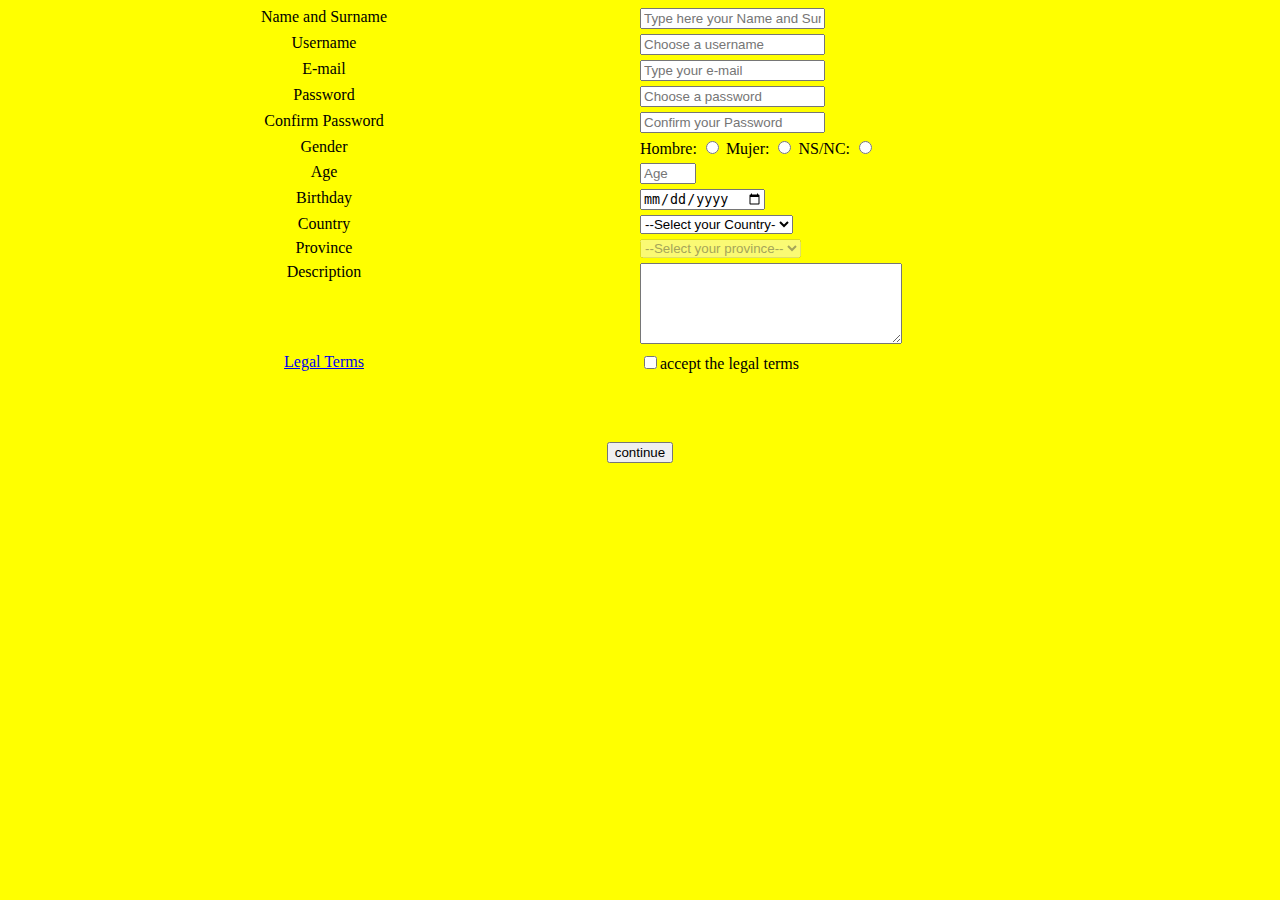
==== BT/FORM.html @ f03bf88a "adancing in my BT" ====
<!DOCTYPE html>
<html lang="en">
<head>
    <meta charset="UTF-8">
    <title>Register Form</title>
    
    <link rel="stylesheet" href="css/myStyleSheet.css" type="text/css">
    
</head>


<body>
  <!-- ((div[class=""])>div[class="wrapper"])*3 -->
  
  <div class="header"></div>
      <div class="wrapper"></div>
  
  <div class="main"></div>
      <div class="wrapper"></div>
  
   
            <form action="SIGN-IN.html" method="post">
   
  
  <!-- ((div[class="left-col"]>label[for])+div[class="right-col"]>input)*10 -->
  
<div class="left-col">
    <label for="Name and Surname">Name and Surname</label>
</div>
<div class="right-col">
    <input type="text" name="Name and Surname" id="Name and Surname" placeholder="Type here your Name and Surname" required />
</div>

<div class="left-col">
    <label for="Username">Username</label>
</div>
<div class="right-col">
    <input type="text" name="Username" id="Username" placeholder="Choose a username" required />
</div>

<div class="left-col">
    <label for="E-mail">E-mail</label>
</div>
<div class="right-col">
    <input type="email" name="E-mail" id="E-mail" placeholder="Type your e-mail" maxlength="255" required />
</div>

<div class="left-col">
    <label for="Password">Password</label>
</div>
<div class="right-col">
    <input type="password" name="Password" id="Password" placeholder="Choose a password" maxlength="20" required />
</div>

<div class="left-col">
    <label for="Confirm Password">Confirm Password</label>
</div>
<div class="right-col"><input type="password" name="Confirm Password" id="Confirm Password" placeholder="Confirm your Password" maxlength="20" required />
</div>

<div class="left-col">
    <label for="GenderN">Gender</label>
</div>
<div class="right-col">
    Hombre: <input type="radio" name="Gender" id="GenderM" value="M" />
    Mujer: <input type="radio" name="Gender" id="GenderF" value="F" />
    NS/NC: <input type="radio" name="Gender" id="N" value="N" />
</div>

<div class="left-col">
    <label for="Age">Age</label>
</div>
<div class="right-col">
    <input type="number" name="Age" id="Age" min="18" max="99" placeholder="Age" required />
</div>

<div class="left-col">
    <label for="Birthday">Birthday</label>
</div>
<div class="right-col">
    <input type="date" />
</div>

<div class="left-col">
    <label for="Country">Country</label>
</div>
<div class="right-col">
    <select name="Country" id="Country">
        <!-- option[value=$]*5 -->
        <option value="0">--Select your Country-</option>
        <option value="1">P1</option>
        <option value="2">P2</option>
        <option value="3">P3</option>
        <option value="4">P4</option>
        <option value="5">P5</option>
    </select>
</div>

<div class="left-col">
    <label for="Province">Province</label>
</div>
<div class="right-col">
    <select name="Province" id="Province" disabled>
        <option value="0">--Select your province--</option>
        <option value="1">P1</option>
        <option value="2">P2</option>
    </select>
</div>

<div class="left-col">
    <label for="Description">Description</label>
</div>
<div class="right-col">
    <textarea name="Description" id="Description" placeholder="User information" cols="30" rows="5"> </textarea>
</div>

<div class="left-col">
    <label for="Terms of condition"><a href="https://es-es.facebook.com/privacy/explanation" target="_blank">Legal Terms</a></label>
</div>
<div class="right-col">
    <input type="checkbox" name="Terms of condition" id="Terms of condition" required /><span>accept the legal terms</span>
</div>

<div class="center">
    <input type="submit" value="continue" />
</div>

            </form>
   
   
   <div class="footer"></div>
      <div class="wrapper"></div>
    
</body>
</html>
---- BT/css/myStyleSheet.css ----
body{
    background-color: yellow;
}

main {
    float: left;
    width: 100%;
    margin: 45px 0;
}

main > .wrapper{
    width: 960px;
    margin: 0 auto;
}

header, footer{
    width: 100%;
    float: left;
    background-color: orange;
}

-----------------------------------------------------------------
/* Menu*/

ul.navigation {
    padding-left: 0;
    list-style-type: none;
} 

ul.navigation > li{
    display: inline-block;
    width: 24.3%;
    text-align: center;
    background-color: darkblue;
    transition: background-color 2s;
}

ul.navigation > li:hover{
    background-color: skyblue;
    width:25%;
}

/*
    a:link
    a:visited
    a:hover
    a:active
*/
ul.navigation > li > a,
ul.navigation > li > a:visited{
    color: yellow;
}

/* Cuando pasee el ratón por el enlace quiero que su padre cambie su color de fondo  */
ul.navigation > li:hover > a{
    color: red;
}
-----------------------------------------------------------------
/*Formulario*/

form{
    width: 100%;
    margin-top: 5%;
}


.left-col{
    width: 50%;
    float: left;
    margin-bottom: 5px;
    text-align: center;
}

.right-col{
    width: 50%;
    float: left;
    margin-bottom: 5px;
}

.center{
    width: 100%;
    float: left;
    text-align: center;
    margin-top: 5%;
    margin-bottom: 5%;
}

------------------------------------------------------------------
/*Sign-ini*/

.text-right{
    text-align: right;
}
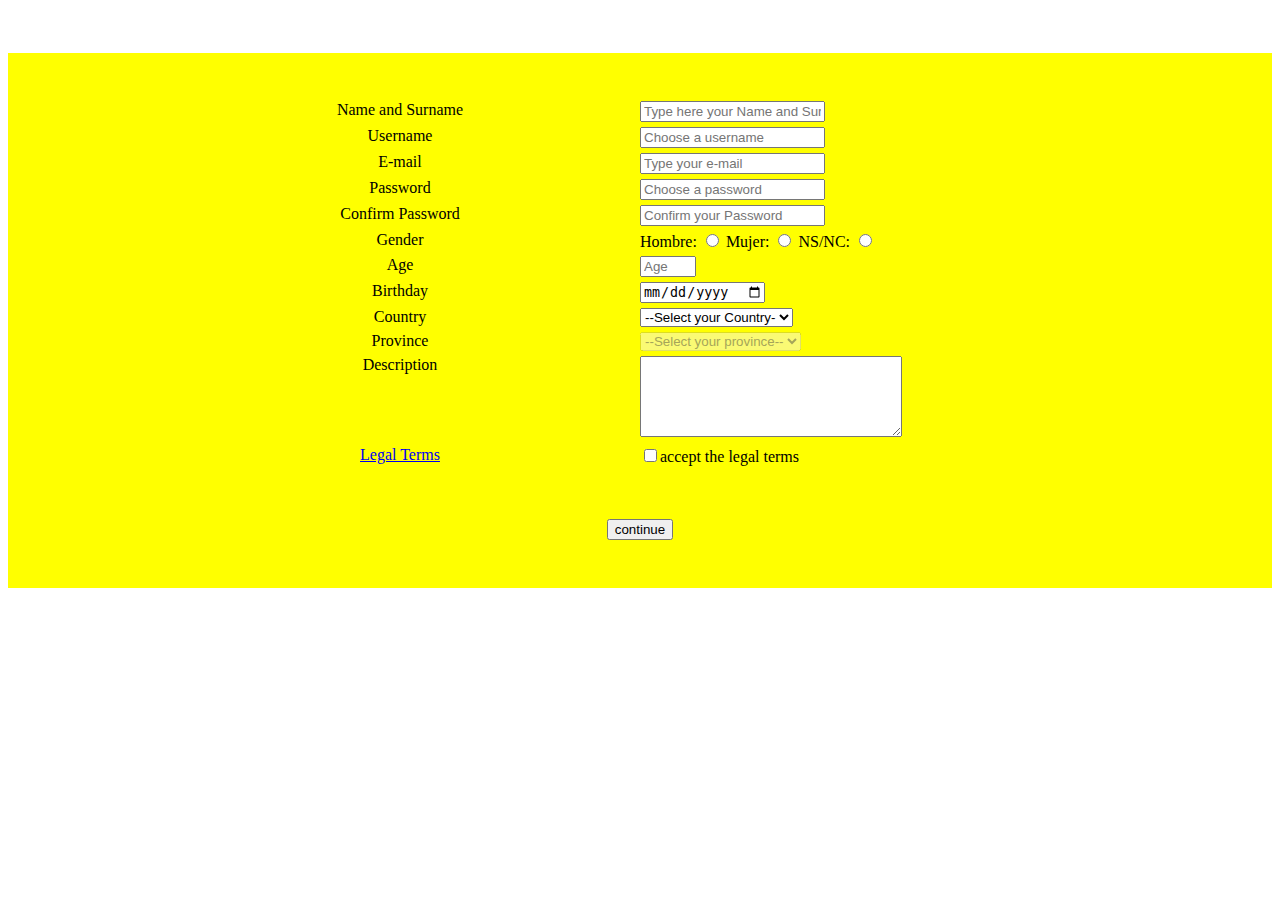
==== commit a0ff49ee: "etiquetasSemanticas" ====
--- a/BT/FORM.html
+++ b/BT/FORM.html
@@ -12,11 +12,12 @@
 <body>
   <!-- ((div[class=""])>div[class="wrapper"])*3 -->
   
-  <div class="header"></div>
+  <header>
       <div class="wrapper"></div>
+  </header>
   
-  <div class="main"></div>
-      <div class="wrapper"></div>
+  <main>
+      <div class="wrapper">
   
    
             <form action="SIGN-IN.html" method="post">
@@ -126,10 +127,12 @@
 </div>
 
             </form>
+        </div>
+</main>   
    
-   
-   <div class="footer"></div>
+  <footer>
       <div class="wrapper"></div>
+    </footer>
     
 </body>
 </html>--- a/BT/css/myStyleSheet.css
+++ b/BT/css/myStyleSheet.css
@@ -1,14 +1,15 @@
 body{
-    background-color: yellow;
+    
 }
 
 main {
     float: left;
     width: 100%;
     margin: 45px 0;
+    background-color: yellow;
 }
 
-main > .wrapper{
+main > div.wrapper{
     width: 960px;
     margin: 0 auto;
 }
@@ -19,44 +20,95 @@
     background-color: orange;
 }
 
------------------------------------------------------------------
-/* Menu*/
+/*-----------------------------------------------------------------
+ Menu */
 
 ul.navigation {
+    float: left;
+    width: 100%;
+    margin: 0 2%;
     padding-left: 0;
     list-style-type: none;
+    text-align: center; /* centramos el contenido del <ul> (<li>)*/
 } 
 
 ul.navigation > li{
-    display: inline-block;
-    width: 24.3%;
-    text-align: center;
+    display: inline-block; /* evita el salto de linea (inline) pero permite la distribución de bloque */
+    width: 20%; /* al ser inline-block estaban ocupando el tamaño de su contenido */
+    text-align: center; /* centramos el contenido del <li> (<a>) Aunque en realidad el agent user: Chrome W10 le da una propieda webkit que hace que herede el text align del padre, luego sería inncesario*/
     background-color: darkblue;
     transition: background-color 2s;
 }
 
-ul.navigation > li:hover{
+/*
+    a(:link)
+    a:visited
+    a:hover
+    a:active
+*/
+
+ul.navigation > li.normal:hover{ /* al pasar el ratón por un contenedor <li> se cambia su bg-color y su width */
     background-color: skyblue;
     width:25%;
 }
 
-/*
-    a:link
-    a:visited
-    a:hover
-    a:active
-*/
-ul.navigation > li > a,
-ul.navigation > li > a:visited{
+ul.navigation li:hover{
+    background-color: skyblue;
+}
+
+/* Cuando pasee el ratón por el li quiero que su hijo cambie su color */
+ul.navigation li:hover > a{
     color: yellow;
 }
 
-/* Cuando pasee el ratón por el enlace quiero que su padre cambie su color de fondo  */
-ul.navigation > li:hover > a{
-    color: red;
+ul.navigation li:hover > span{
+    color: yellow;
 }
------------------------------------------------------------------
-/*Formulario*/
+
+ul.navigation li > span{
+    color: white;
+}
+
+ul.navigation li > a{
+    color: white; /* ya que si no se especifíca heredaría la propiedad del padre (contendor <li>) */
+}
+
+ul.navigation li > a:visited{
+    color: yellow;
+}
+
+
+ul.navigation li > a:hover{
+     color: darkblue;
+}
+
+
+li.drop-down {
+    height: 18px;
+    position: relative;
+}
+
+li.drop-down > ul {
+    position: absolute;
+    display: none;
+}
+
+li.drop-down > ul > li {
+    background-color: darkblue;
+}
+
+li.drop-down:hover > ul {
+    top: 18px;
+    left: 0;
+    display: block;
+    list-style-type: none;
+    padding-left: 0;
+}
+
+
+/*---
+-------------------------------------------------------------
+Formulario*/
 
 form{
     width: 100%;
@@ -85,8 +137,8 @@
     margin-bottom: 5%;
 }
 
-------------------------------------------------------------------
-/*Sign-ini*/
+/*------------------------------------------------------------------
+Sign-ini*/
 
 .text-right{
     text-align: right;
